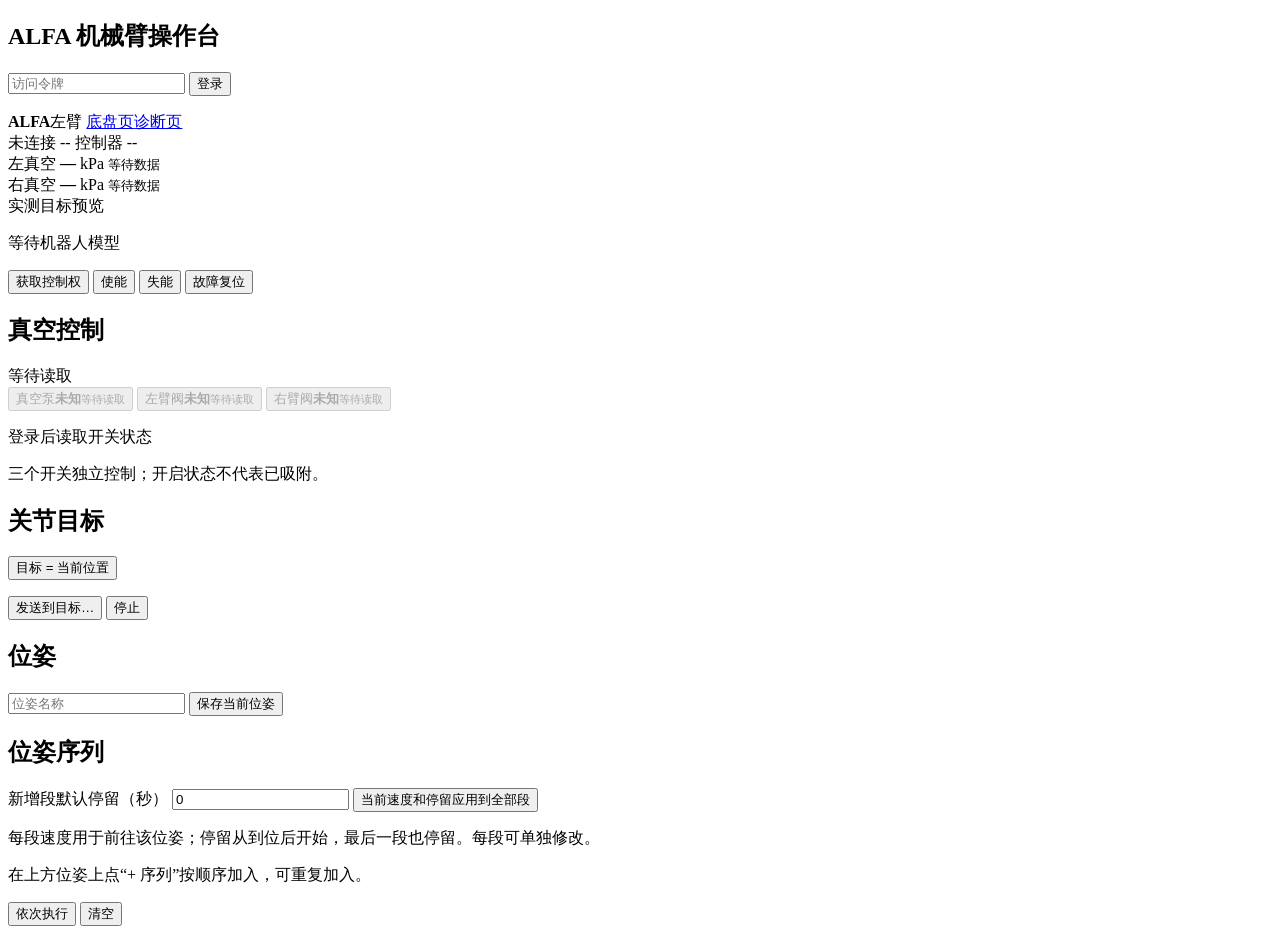
==== integ_operator_web/web/arm/index.html @ e202e579 "feat(integ): 操作网页增加只读诊断页 /diag [arch-w3-diag-page] (#162) 按设计稿 §4 第 3 步：/diag 每秒经 /ws/diag 推送启动自检报告（" ====
<!doctype html>
<html lang="zh-CN">
<head>
  <meta charset="utf-8">
  <meta name="viewport" content="width=device-width, initial-scale=1, viewport-fit=cover">
  <title>ALFA 机械臂操作台</title>
  <link rel="stylesheet" href="/static/arm/style.css">
</head>
<body>
  <section id="login" class="login">
    <form id="login-form" class="card login-card">
      <h1>ALFA 机械臂操作台</h1>
      <input id="token" type="password" autocomplete="current-password" placeholder="访问令牌" required>
      <button type="submit" class="primary">登录</button>
      <p id="login-error" class="error"></p>
    </form>
  </section>

  <header class="topbar">
    <div class="brand"><span class="brand-mark"></span><b>ALFA</b><span>左臂</span>
      <span id="mock-chip" class="chip" hidden>Mock · 非实机</span><a class="chip" href="/">底盘页</a><a class="chip" href="/diag">诊断页</a></div>
    <div class="topbar-status">
      <div class="chips">
      <span id="conn-chip" class="chip bad">未连接</span>
      <span id="enable-chip" class="chip">--</span>
      <span id="ctrl-chip" class="chip">控制器 --</span>
      </div>
      <div id="vacuum-pressure" class="vacuum-pressure" role="group" aria-label="真空压力，表压">
        <div class="pressure-reading" data-pressure="left" title="AI0 · 左侧真空表压">
          <span class="pressure-label">左真空</span>
          <span><strong class="pressure-value">—</strong> <span class="pressure-unit">kPa</span></span>
          <small class="pressure-status">等待数据</small>
        </div>
        <div class="pressure-reading" data-pressure="right" title="AI1 · 右侧真空表压">
          <span class="pressure-label">右真空</span>
          <span><strong class="pressure-value">—</strong> <span class="pressure-unit">kPa</span></span>
          <small class="pressure-status">等待数据</small>
        </div>
      </div>
    </div>
  </header>

  <main class="layout">
    <section class="panel viewer-panel">
      <div id="viewer" class="viewer"></div>
      <div class="legend"><span class="sw measured"></span>实测<span class="sw ghost"></span>目标预览</div>
      <p id="model-msg" class="overlay-msg">等待机器人模型</p>
    </section>

    <section class="panel side">
      <div class="card controls">
        <div class="control-buttons">
          <button id="lease-btn" type="button" class="lease">获取控制权</button>
          <button id="enable-btn" type="button" class="primary">使能</button>
          <button id="disable-btn" type="button">失能</button>
          <button id="reset-btn" type="button" class="reset" title="清除驱动故障，回到禁止合闸；不会使能">故障复位</button>
        </div>
        <div id="gears" class="gears"></div>
      </div>

      <section id="vacuum-panel" class="card vacuum-panel" aria-labelledby="vacuum-title">
        <div class="card-head"><h2 id="vacuum-title">真空控制</h2>
          <span id="vacuum-chip" class="chip">等待读取</span></div>
        <div class="vacuum-buttons">
          <button type="button" data-vacuum="pump" disabled><span>真空泵</span><strong>未知</strong><small>等待读取</small></button>
          <button type="button" data-vacuum="left" disabled><span>左臂阀</span><strong>未知</strong><small>等待读取</small></button>
          <button type="button" data-vacuum="right" disabled><span>右臂阀</span><strong>未知</strong><small>等待读取</small></button>
        </div>
        <p id="vacuum-message" class="hint" role="status" aria-live="polite">登录后读取开关状态</p>
        <p class="hint">三个开关独立控制；开启状态不代表已吸附。</p>
      </section>

      <div class="card">
        <div class="card-head"><h2>关节目标</h2>
          <button id="sync-btn" type="button" class="small">目标 = 当前位置</button></div>
        <div id="joints" class="joints"></div>
        <p id="ready-msg" class="hint"></p>
        <div class="row">
          <button id="send-btn" type="button" class="primary wide">发送到目标…</button>
          <button id="stop-btn" type="button" class="danger wide">停止</button>
        </div>
        <div id="progress" class="progress" hidden><i></i><span></span></div>
        <p id="result-msg" class="hint"></p>
      </div>

      <div class="card">
        <div class="card-head"><h2>位姿</h2></div>
        <form id="pose-form" class="row">
          <input id="pose-name" maxlength="32" placeholder="位姿名称" required>
          <button type="submit">保存当前位姿</button>
        </form>
        <ul id="poses" class="poses"></ul>
        <div class="sequence">
          <div class="card-head"><h2>位姿序列</h2><small id="sequence-count" class="hint-inline"></small></div>
          <div class="row">
            <label for="sequence-dwell">新增段默认停留（秒）</label>
            <input id="sequence-dwell" type="number" min="0" step="0.1" value="0">
            <button id="sequence-apply" type="button">当前速度和停留应用到全部段</button>
          </div>
          <p class="hint">每段速度用于前往该位姿；停留从到位后开始，最后一段也停留。每段可单独修改。</p>
          <ol id="sequence" class="sequence-list"></ol>
          <p id="sequence-empty" class="hint">在上方位姿上点“+ 序列”按顺序加入，可重复加入。</p>
          <div class="row">
            <button id="sequence-run" type="button" class="primary wide">依次执行</button>
            <button id="sequence-clear" type="button" class="wide">清空</button>
          </div>
        </div>
      </div>
    </section>
  </main>

  <dialog id="confirm">
    <form method="dialog" class="card">
      <h2 id="confirm-title">确认运动</h2>
      <p id="confirm-body"></p>
      <table id="confirm-table" class="confirm-table"></table>
      <div class="row">
        <button value="cancel" type="submit">取消</button>
        <button id="confirm-ok" value="ok" type="submit" class="primary">确认执行</button>
      </div>
    </form>
  </dialog>
  <p id="toast" class="toast" hidden></p>
  <script type="module" src="/static/arm/app.js"></script>
</body>
</html>
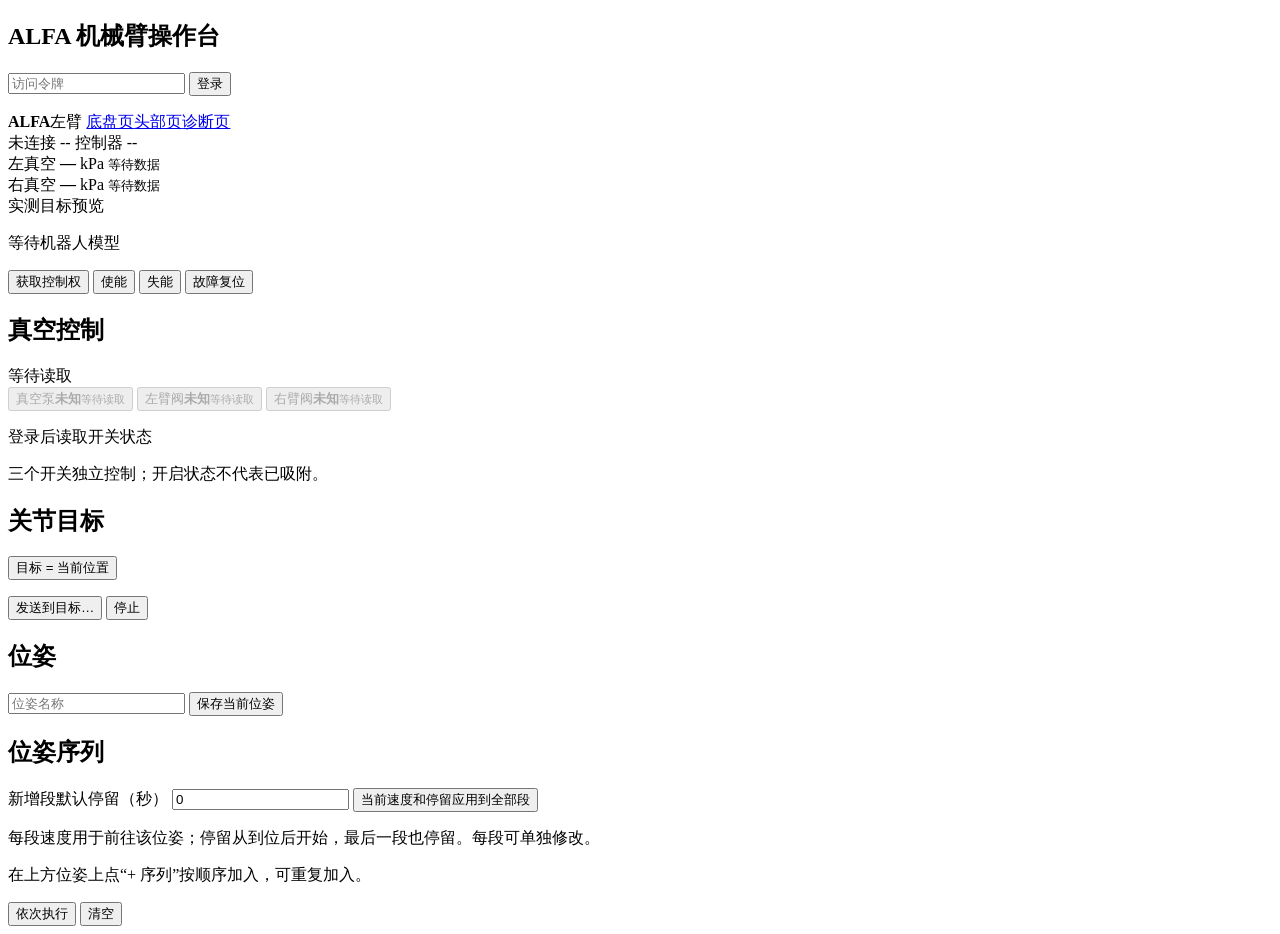
==== commit eb85ae54: "feat(integ): 操作网页增加头部页 /head，头部控制器声明 head_position 能力 [arch-w4-head-page] (#163) 用户 2026-10-31 要求把头部" ====
--- a/integ_operator_web/web/arm/index.html
+++ b/integ_operator_web/web/arm/index.html
@@ -18,7 +18,7 @@
 
   <header class="topbar">
     <div class="brand"><span class="brand-mark"></span><b>ALFA</b><span>左臂</span>
-      <span id="mock-chip" class="chip" hidden>Mock · 非实机</span><a class="chip" href="/">底盘页</a><a class="chip" href="/diag">诊断页</a></div>
+      <span id="mock-chip" class="chip" hidden>Mock · 非实机</span><a class="chip" href="/">底盘页</a><a class="chip" href="/head">头部页</a><a class="chip" href="/diag">诊断页</a></div>
     <div class="topbar-status">
       <div class="chips">
       <span id="conn-chip" class="chip bad">未连接</span>
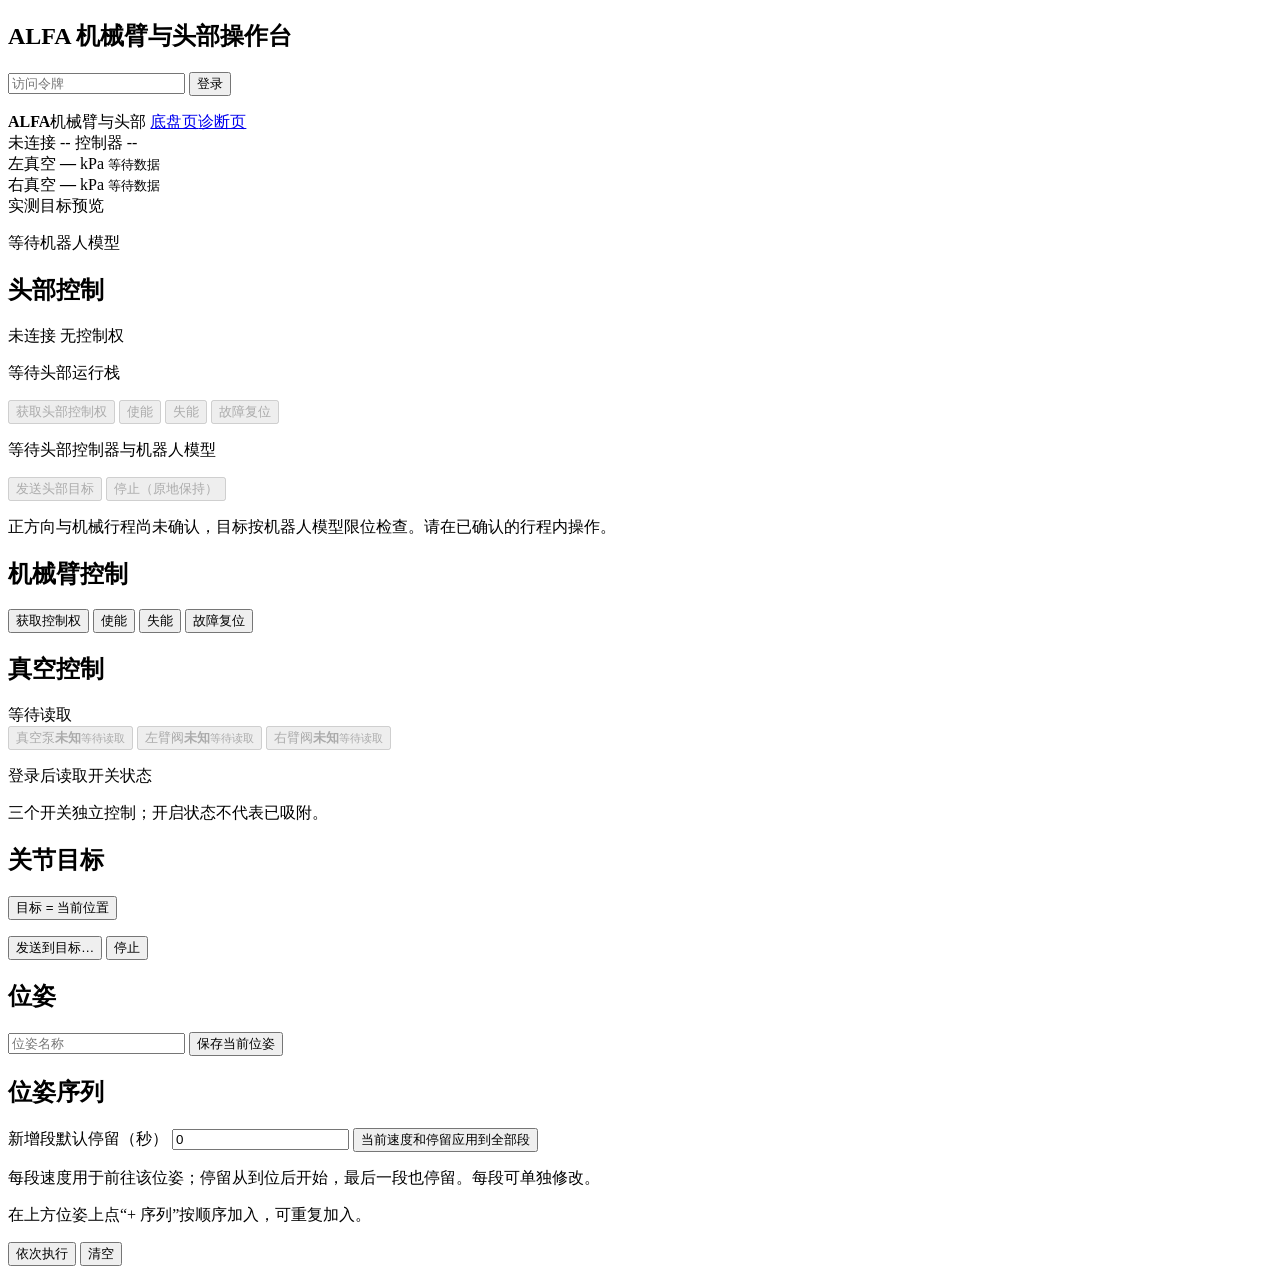
==== commit 59e3a1b3: "feat(integ): 机械臂与头部合为同一操作页面 [arch-w5] (#164) Co-authored-by: kkozia <kkoiza188@gmail.com>" ====
--- a/integ_operator_web/web/arm/index.html
+++ b/integ_operator_web/web/arm/index.html
@@ -3,13 +3,14 @@
 <head>
   <meta charset="utf-8">
   <meta name="viewport" content="width=device-width, initial-scale=1, viewport-fit=cover">
-  <title>ALFA 机械臂操作台</title>
+  <title>ALFA 机械臂与头部操作台</title>
   <link rel="stylesheet" href="/static/arm/style.css">
+  <link rel="stylesheet" href="/static/head/style.css">
 </head>
 <body>
   <section id="login" class="login">
     <form id="login-form" class="card login-card">
-      <h1>ALFA 机械臂操作台</h1>
+      <h1>ALFA 机械臂与头部操作台</h1>
       <input id="token" type="password" autocomplete="current-password" placeholder="访问令牌" required>
       <button type="submit" class="primary">登录</button>
       <p id="login-error" class="error"></p>
@@ -17,8 +18,8 @@
   </section>
 
   <header class="topbar">
-    <div class="brand"><span class="brand-mark"></span><b>ALFA</b><span>左臂</span>
-      <span id="mock-chip" class="chip" hidden>Mock · 非实机</span><a class="chip" href="/">底盘页</a><a class="chip" href="/head">头部页</a><a class="chip" href="/diag">诊断页</a></div>
+    <div class="brand"><span class="brand-mark"></span><b>ALFA</b><span>机械臂与头部</span>
+      <span id="mock-chip" class="chip" hidden>Mock · 非实机</span><a class="chip" href="/">底盘页</a><a class="chip" href="/diag">诊断页</a></div>
     <div class="topbar-status">
       <div class="chips">
       <span id="conn-chip" class="chip bad">未连接</span>
@@ -48,7 +49,27 @@
     </section>
 
     <section class="panel side">
+      <section id="head-controls" class="card head-controls" aria-labelledby="head-title">
+        <div class="card-head"><h2 id="head-title">头部控制</h2>
+          <span data-head="conn" class="chip bad">未连接</span>
+          <span data-head="lease" class="chip">无控制权</span></div>
+        <p data-head="state" class="hint">等待头部运行栈</p>
+        <div class="row">
+          <button data-head="lease-op" type="button" disabled>获取头部控制权</button>
+          <button data-head="enable-op" type="button" disabled>使能</button>
+          <button data-head="disable-op" type="button" disabled>失能</button>
+          <button data-head="reset-op" type="button" disabled>故障复位</button>
+        </div>
+        <div data-head="joints"><p class="hint">等待头部控制器与机器人模型</p></div>
+        <div class="row">
+          <button data-head="move-op" type="button" class="primary wide" disabled>发送头部目标</button>
+          <button data-head="hold-op" type="button" class="danger wide" disabled>停止（原地保持）</button>
+        </div>
+        <p data-head="result" class="hint" role="status"></p>
+        <p class="hint">正方向与机械行程尚未确认，目标按机器人模型限位检查。请在已确认的行程内操作。</p>
+      </section>
       <div class="card controls">
+        <div class="card-head"><h2>机械臂控制</h2></div>
         <div class="control-buttons">
           <button id="lease-btn" type="button" class="lease">获取控制权</button>
           <button id="enable-btn" type="button" class="primary">使能</button>
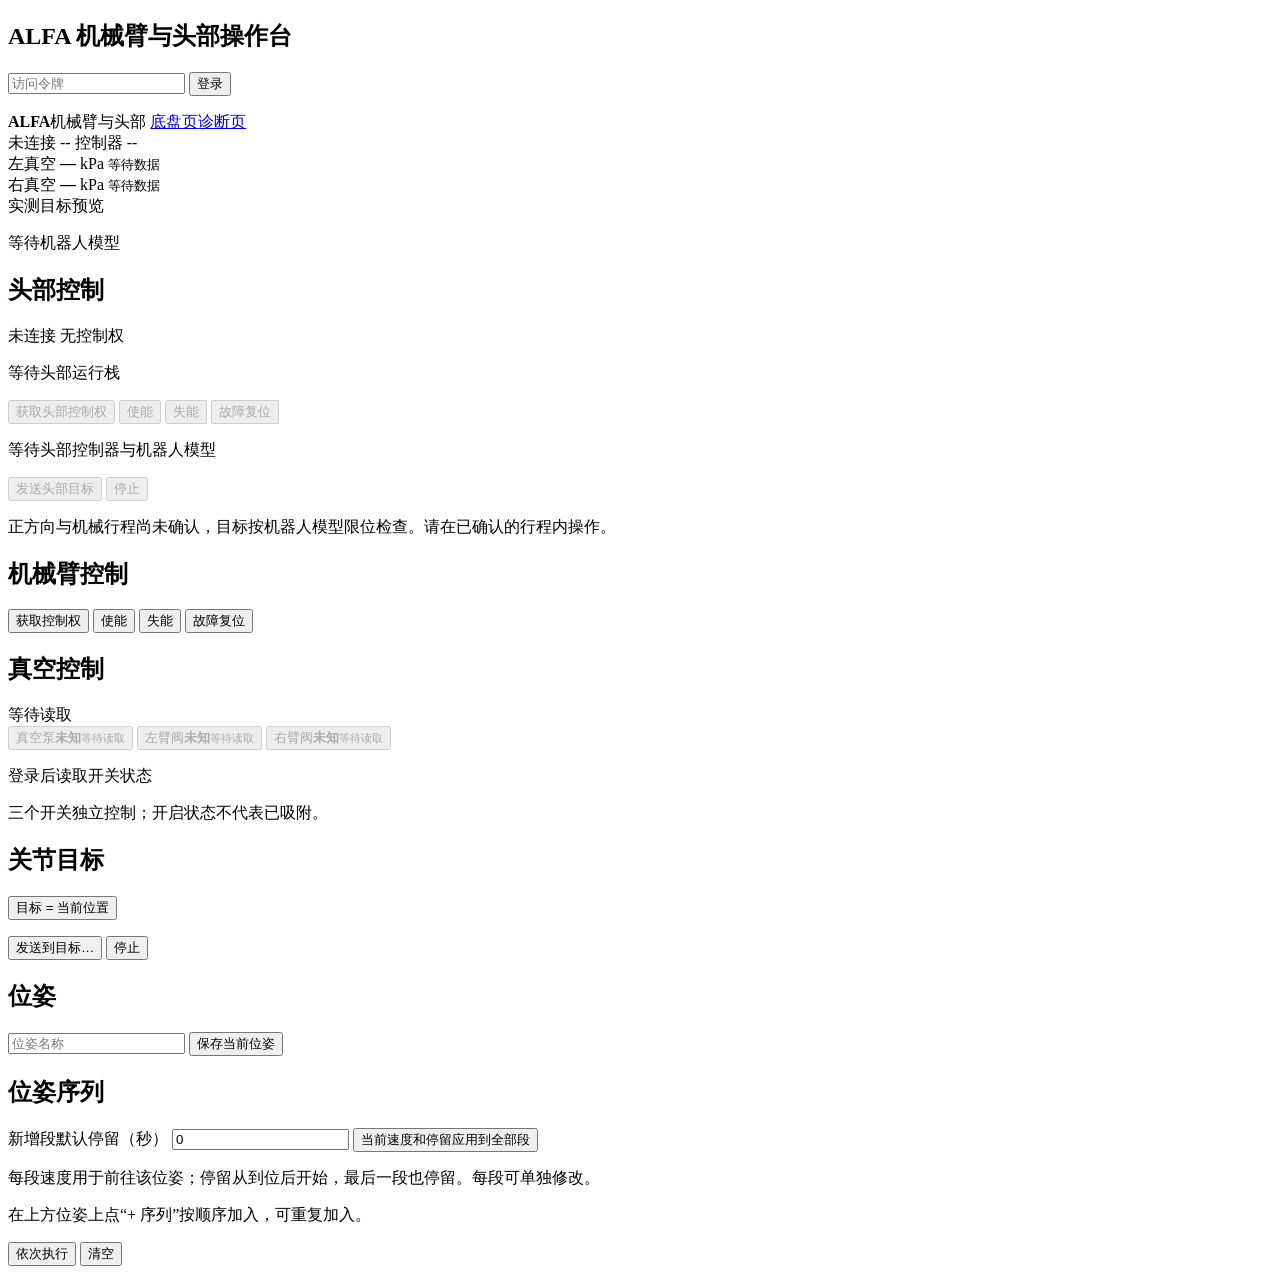
==== commit 4f4cab60: "feat(hwcfg): 台架双臂+头部组合作用域 bench_dual_arm_head [arch-bench-dual-arm-head] (#166) * refactor(hwcfg): 台" ====
--- a/integ_operator_web/web/arm/index.html
+++ b/integ_operator_web/web/arm/index.html
@@ -60,10 +60,10 @@
           <button data-head="disable-op" type="button" disabled>失能</button>
           <button data-head="reset-op" type="button" disabled>故障复位</button>
         </div>
-        <div data-head="joints"><p class="hint">等待头部控制器与机器人模型</p></div>
+        <div data-head="joints" class="joints"><p class="hint">等待头部控制器与机器人模型</p></div>
         <div class="row">
           <button data-head="move-op" type="button" class="primary wide" disabled>发送头部目标</button>
-          <button data-head="hold-op" type="button" class="danger wide" disabled>停止（原地保持）</button>
+          <button data-head="hold-op" type="button" class="danger wide" disabled>停止</button>
         </div>
         <p data-head="result" class="hint" role="status"></p>
         <p class="hint">正方向与机械行程尚未确认，目标按机器人模型限位检查。请在已确认的行程内操作。</p>
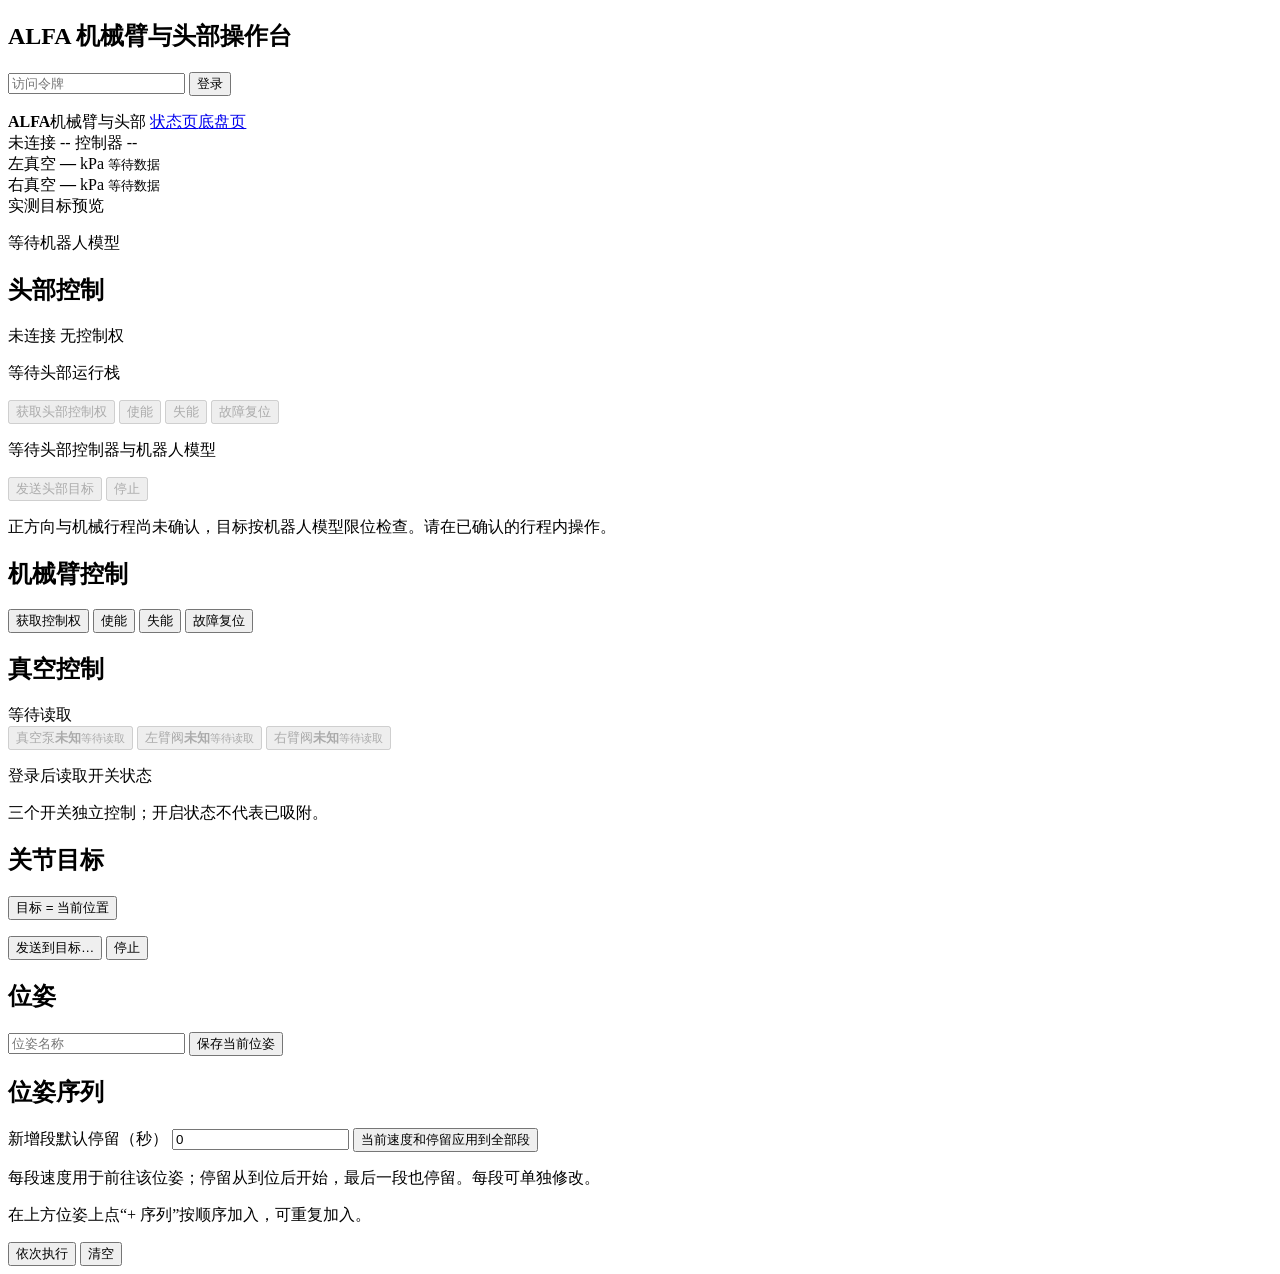
==== commit fd3f569e: "feat(web): 状态页作为首页，删除诊断页 [ELECTRI-200] (#261) * feat(web): 状态页作为首页，底盘页迁到 /chassis，删除诊断页 [ELECTRI-200" ====
--- a/integ_operator_web/web/arm/index.html
+++ b/integ_operator_web/web/arm/index.html
@@ -19,7 +19,7 @@
 
   <header class="topbar">
     <div class="brand"><span class="brand-mark"></span><b>ALFA</b><span>机械臂与头部</span>
-      <span id="mock-chip" class="chip" hidden>Mock · 非实机</span><a class="chip" href="/">底盘页</a><a class="chip" href="/diag">诊断页</a></div>
+      <span id="mock-chip" class="chip" hidden>Mock · 非实机</span><a class="chip" href="/">状态页</a><a class="chip" href="/chassis">底盘页</a></div>
     <div class="topbar-status">
       <div class="chips">
       <span id="conn-chip" class="chip bad">未连接</span>
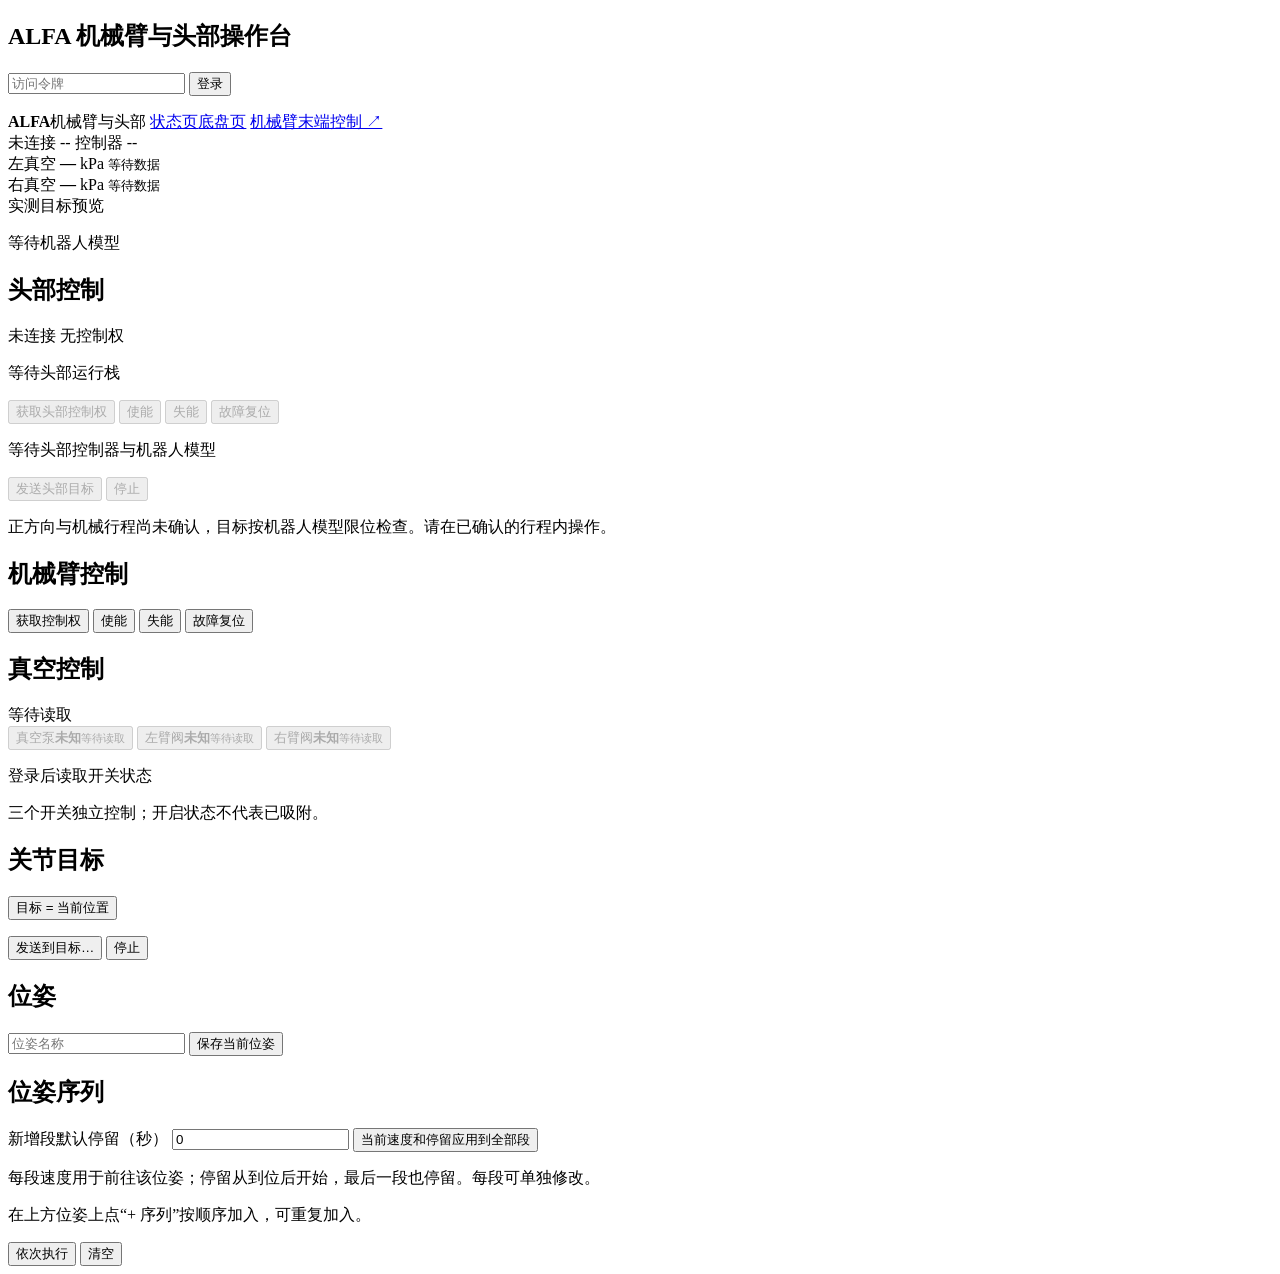
==== commit d6f40981: "feat(rt-control): 接入 Jog 并统一控制权 [arch-flexible-startup] (#268) * feat(rt-control): freeze shared aut" ====
--- a/integ_operator_web/web/arm/index.html
+++ b/integ_operator_web/web/arm/index.html
@@ -19,7 +19,8 @@
 
   <header class="topbar">
     <div class="brand"><span class="brand-mark"></span><b>ALFA</b><span>机械臂与头部</span>
-      <span id="mock-chip" class="chip" hidden>Mock · 非实机</span><a class="chip" href="/">状态页</a><a class="chip" href="/chassis">底盘页</a></div>
+      <span id="mock-chip" class="chip" hidden>Mock · 非实机</span><a class="chip" href="/">状态页</a><a class="chip" href="/chassis">底盘页</a>
+      <a id="jog-link" class="chip button" href="#" target="_blank" rel="noopener noreferrer" title="在新标签页打开末端控制（18131）">机械臂末端控制 ↗</a></div>
     <div class="topbar-status">
       <div class="chips">
       <span id="conn-chip" class="chip bad">未连接</span>
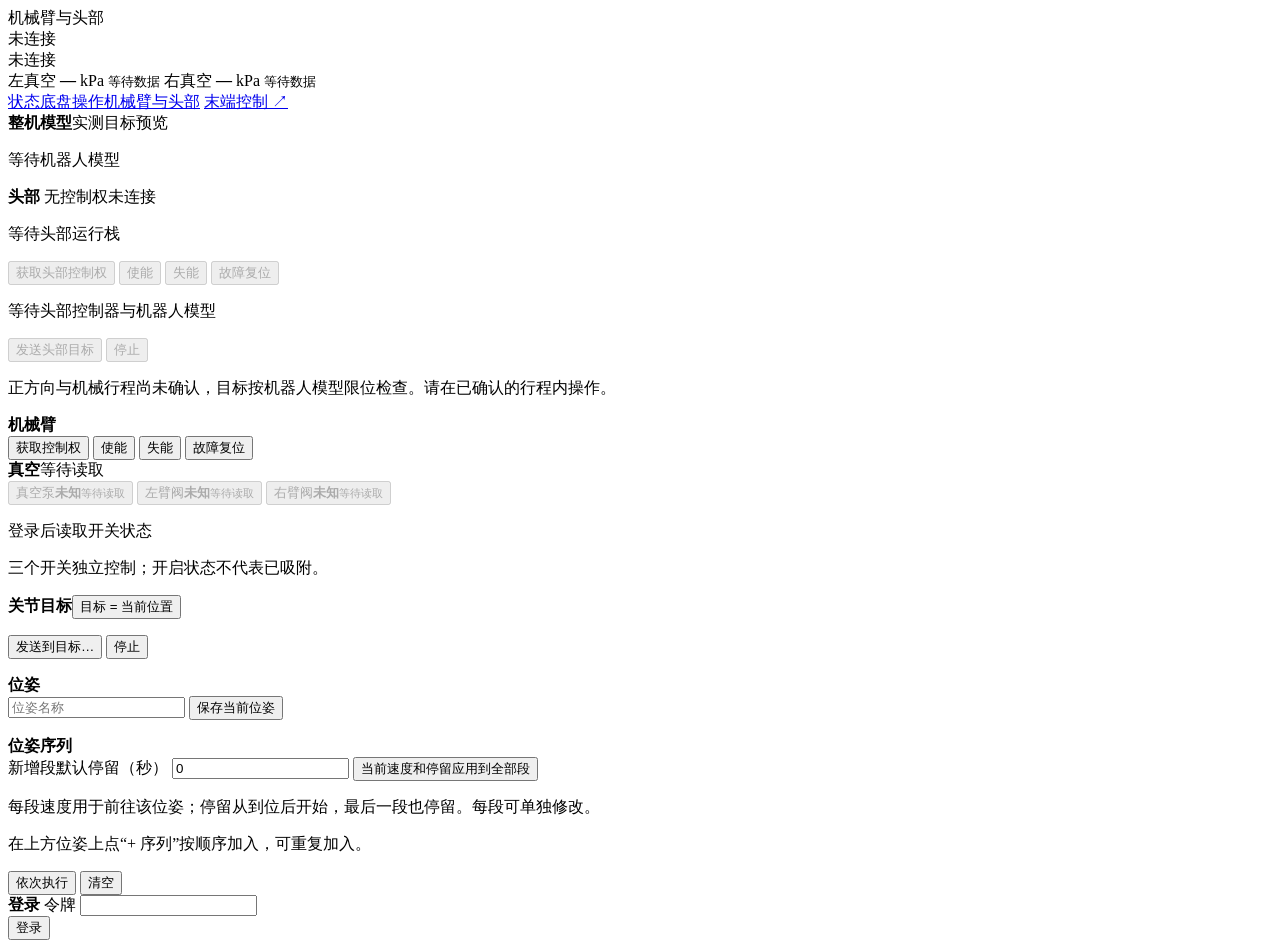
==== commit 1502ba13: "feat(web): 底盘页与机械臂/头部页统一为状态页风格 [ELECTRI-219] - 新增 web/common/base.css：令牌、字体（自 status/fonts 移入）、玻璃卡片、" ====
--- a/integ_operator_web/web/arm/index.html
+++ b/integ_operator_web/web/arm/index.html
@@ -3,63 +3,48 @@
 <head>
   <meta charset="utf-8">
   <meta name="viewport" content="width=device-width, initial-scale=1, viewport-fit=cover">
-  <title>ALFA 机械臂与头部操作台</title>
+  <title>机械臂与头部</title>
+  <link rel="stylesheet" href="/static/common/base.css">
   <link rel="stylesheet" href="/static/arm/style.css">
   <link rel="stylesheet" href="/static/head/style.css">
 </head>
-<body>
-  <section id="login" class="login">
-    <form id="login-form" class="card login-card">
-      <h1>ALFA 机械臂与头部操作台</h1>
-      <input id="token" type="password" autocomplete="current-password" placeholder="访问令牌" required>
-      <button type="submit" class="primary">登录</button>
-      <p id="login-error" class="error"></p>
-    </form>
-  </section>
-
-  <header class="topbar">
-    <div class="brand"><span class="brand-mark"></span><b>ALFA</b><span>机械臂与头部</span>
-      <span id="mock-chip" class="chip" hidden>Mock · 非实机</span><a class="chip" href="/">状态页</a><a class="chip" href="/chassis">底盘页</a>
-      <a id="jog-link" class="chip button" href="#" target="_blank" rel="noopener noreferrer" title="在新标签页打开末端控制（18131）">机械臂末端控制 ↗</a></div>
-    <div class="topbar-status">
-      <div class="chips">
-      <span id="conn-chip" class="chip bad">未连接</span>
-      <span id="enable-chip" class="chip">--</span>
-      <span id="ctrl-chip" class="chip">控制器 --</span>
-      </div>
+<body data-state="down">
+  <header class="glass bar">
+    <div class="brand"><span class="brand-name">机械臂与头部</span><span class="lbl warn-text" id="mock-chip" hidden>Mock · 非实机</span></div>
+    <div class="status-pill" role="status" aria-live="polite">
+      <span class="dot"></span><span class="status-word" id="enable-chip">未连接</span><span class="status-note" id="ctrl-chip"></span>
+    </div>
+    <div class="spacer"></div>
+    <div class="facts">
+      <span id="conn-chip" class="tag bad">未连接</span>
       <div id="vacuum-pressure" class="vacuum-pressure" role="group" aria-label="真空压力，表压">
-        <div class="pressure-reading" data-pressure="left" title="AI0 · 左侧真空表压">
-          <span class="pressure-label">左真空</span>
-          <span><strong class="pressure-value">—</strong> <span class="pressure-unit">kPa</span></span>
-          <small class="pressure-status">等待数据</small>
-        </div>
-        <div class="pressure-reading" data-pressure="right" title="AI1 · 右侧真空表压">
-          <span class="pressure-label">右真空</span>
-          <span><strong class="pressure-value">—</strong> <span class="pressure-unit">kPa</span></span>
-          <small class="pressure-status">等待数据</small>
-        </div>
+        <span class="pressure-reading" data-pressure="left" title="AI0 · 左侧真空表压">左真空 <strong class="pressure-value">—</strong><span class="pressure-unit"> kPa</span> <small class="pressure-status">等待数据</small></span>
+        <span class="pressure-reading" data-pressure="right" title="AI1 · 右侧真空表压">右真空 <strong class="pressure-value">—</strong><span class="pressure-unit"> kPa</span> <small class="pressure-status">等待数据</small></span>
       </div>
     </div>
+    <nav class="nav" aria-label="页面">
+      <a href="/">状态</a><a href="/chassis">底盘操作</a><a class="on" href="/arm" aria-current="page">机械臂与头部</a>
+      <a id="jog-link" href="#" target="_blank" rel="noopener noreferrer" title="在新标签页打开末端控制（18131）">末端控制 ↗</a>
+    </nav>
   </header>
 
-  <main class="layout">
-    <section class="panel viewer-panel">
+  <main class="arm-layout">
+    <section class="glass card viewer-card" aria-label="整机模型">
+      <div class="head viewer-head"><b>整机模型</b><span class="legend"><i class="sw measured"></i>实测<i class="sw ghost"></i>目标预览</span></div>
       <div id="viewer" class="viewer"></div>
-      <div class="legend"><span class="sw measured"></span>实测<span class="sw ghost"></span>目标预览</div>
       <p id="model-msg" class="overlay-msg">等待机器人模型</p>
     </section>
 
-    <section class="panel side">
-      <section id="head-controls" class="card head-controls" aria-labelledby="head-title">
-        <div class="card-head"><h2 id="head-title">头部控制</h2>
-          <span data-head="conn" class="chip bad">未连接</span>
-          <span data-head="lease" class="chip">无控制权</span></div>
+    <div class="side">
+      <section id="head-controls" class="glass card head-controls" aria-labelledby="head-title">
+        <div class="head"><b id="head-title">头部</b>
+          <span class="tags"><span data-head="lease" class="tag">无控制权</span><span data-head="conn" class="tag bad">未连接</span></span></div>
         <p data-head="state" class="hint">等待头部运行栈</p>
         <div class="row">
           <button data-head="lease-op" type="button" disabled>获取头部控制权</button>
-          <button data-head="enable-op" type="button" disabled>使能</button>
+          <button data-head="enable-op" type="button" class="go" disabled>使能</button>
           <button data-head="disable-op" type="button" disabled>失能</button>
-          <button data-head="reset-op" type="button" disabled>故障复位</button>
+          <button data-head="reset-op" type="button" class="warn" disabled>故障复位</button>
         </div>
         <div data-head="joints" class="joints"><p class="hint">等待头部控制器与机器人模型</p></div>
         <div class="row">
@@ -69,20 +54,19 @@
         <p data-head="result" class="hint" role="status"></p>
         <p class="hint">正方向与机械行程尚未确认，目标按机器人模型限位检查。请在已确认的行程内操作。</p>
       </section>
-      <div class="card controls">
-        <div class="card-head"><h2>机械臂控制</h2></div>
-        <div class="control-buttons">
-          <button id="lease-btn" type="button" class="lease">获取控制权</button>
-          <button id="enable-btn" type="button" class="primary">使能</button>
+
+      <section class="glass card controls" aria-label="机械臂控制">
+        <div class="head"><b>机械臂</b><div id="gears" class="gears"></div></div>
+        <div class="row control-buttons">
+          <button id="lease-btn" type="button">获取控制权</button>
+          <button id="enable-btn" type="button" class="go">使能</button>
           <button id="disable-btn" type="button">失能</button>
-          <button id="reset-btn" type="button" class="reset" title="清除驱动故障，回到禁止合闸；不会使能">故障复位</button>
+          <button id="reset-btn" type="button" class="warn" title="清除驱动故障，回到禁止合闸；不会使能">故障复位</button>
         </div>
-        <div id="gears" class="gears"></div>
-      </div>
+      </section>
 
-      <section id="vacuum-panel" class="card vacuum-panel" aria-labelledby="vacuum-title">
-        <div class="card-head"><h2 id="vacuum-title">真空控制</h2>
-          <span id="vacuum-chip" class="chip">等待读取</span></div>
+      <section id="vacuum-panel" class="glass card vacuum-panel" aria-labelledby="vacuum-title">
+        <div class="head"><b id="vacuum-title">真空</b><span id="vacuum-chip" class="tag">等待读取</span></div>
         <div class="vacuum-buttons">
           <button type="button" data-vacuum="pump" disabled><span>真空泵</span><strong>未知</strong><small>等待读取</small></button>
           <button type="button" data-vacuum="left" disabled><span>左臂阀</span><strong>未知</strong><small>等待读取</small></button>
@@ -92,9 +76,8 @@
         <p class="hint">三个开关独立控制；开启状态不代表已吸附。</p>
       </section>
 
-      <div class="card">
-        <div class="card-head"><h2>关节目标</h2>
-          <button id="sync-btn" type="button" class="small">目标 = 当前位置</button></div>
+      <section class="glass card" aria-label="关节目标">
+        <div class="head"><b>关节目标</b><button id="sync-btn" type="button" class="small">目标 = 当前位置</button></div>
         <div id="joints" class="joints"></div>
         <p id="ready-msg" class="hint"></p>
         <div class="row">
@@ -103,17 +86,17 @@
         </div>
         <div id="progress" class="progress" hidden><i></i><span></span></div>
         <p id="result-msg" class="hint"></p>
-      </div>
+      </section>
 
-      <div class="card">
-        <div class="card-head"><h2>位姿</h2></div>
+      <section class="glass card" aria-label="位姿">
+        <div class="head"><b>位姿</b></div>
         <form id="pose-form" class="row">
           <input id="pose-name" maxlength="32" placeholder="位姿名称" required>
           <button type="submit">保存当前位姿</button>
         </form>
         <ul id="poses" class="poses"></ul>
         <div class="sequence">
-          <div class="card-head"><h2>位姿序列</h2><small id="sequence-count" class="hint-inline"></small></div>
+          <div class="head"><b>位姿序列</b><small id="sequence-count"></small></div>
           <div class="row">
             <label for="sequence-dwell">新增段默认停留（秒）</label>
             <input id="sequence-dwell" type="number" min="0" step="0.1" value="0">
@@ -127,13 +110,21 @@
             <button id="sequence-clear" type="button" class="wide">清空</button>
           </div>
         </div>
-      </div>
-    </section>
+      </section>
+    </div>
   </main>
 
-  <dialog id="confirm">
-    <form method="dialog" class="card">
-      <h2 id="confirm-title">确认运动</h2>
+  <div id="login" class="login glass">
+    <form id="login-form">
+      <b>登录</b>
+      <label>令牌 <input class="field" id="token" type="password" autocomplete="current-password" required></label>
+      <div class="login-row"><span id="login-error"></span><button class="btn primary" type="submit">登录</button></div>
+    </form>
+  </div>
+
+  <dialog id="confirm" class="glass">
+    <form method="dialog">
+      <b id="confirm-title">确认运动</b>
       <p id="confirm-body"></p>
       <table id="confirm-table" class="confirm-table"></table>
       <div class="row">
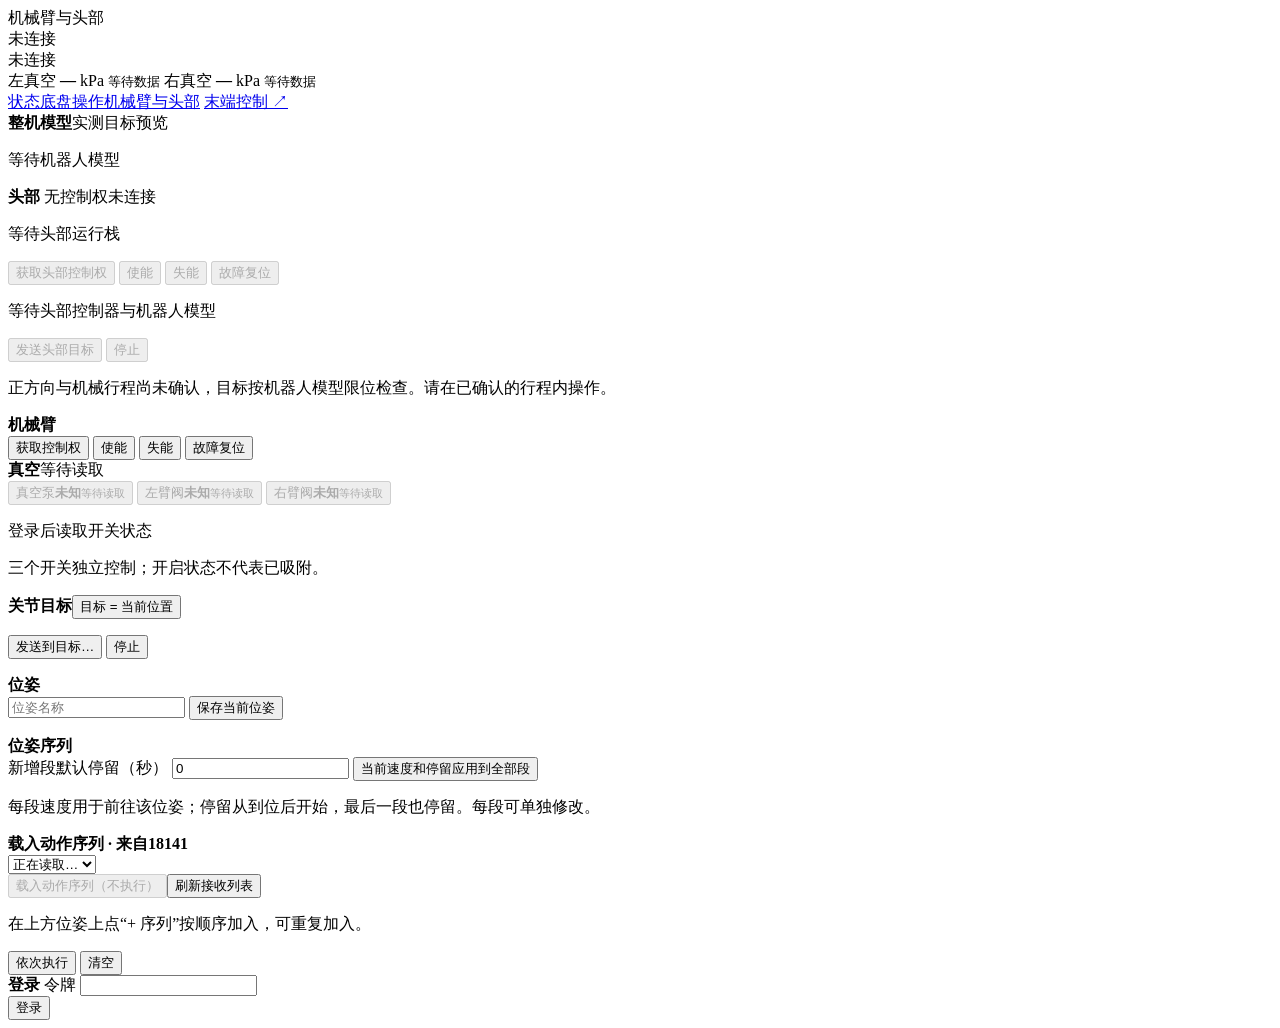
==== commit 92d36dea: "feat(web): load signed experiment sequences from 18141" ====
--- a/integ_operator_web/web/arm/index.html
+++ b/integ_operator_web/web/arm/index.html
@@ -103,6 +103,12 @@
             <button id="sequence-apply" type="button">当前速度和停留应用到全部段</button>
           </div>
           <p class="hint">每段速度用于前往该位姿；停留从到位后开始，最后一段也停留。每段可单独修改。</p>
+          <section id="received-experiments" aria-label="载入动作序列">
+            <div class="head"><b>载入动作序列 · 来自18141</b></div>
+            <div class="row"><select id="received-select" aria-label="收到的动作序列"><option value="">正在读取…</option></select></div>
+            <div class="row"><button id="received-load" type="button" disabled>载入动作序列（不执行）</button><button id="received-refresh" type="button">刷新接收列表</button></div>
+            <p id="received-status" class="hint" role="status"></p>
+          </section>
           <ol id="sequence" class="sequence-list"></ol>
           <p id="sequence-empty" class="hint">在上方位姿上点“+ 序列”按顺序加入，可重复加入。</p>
           <div class="row">
